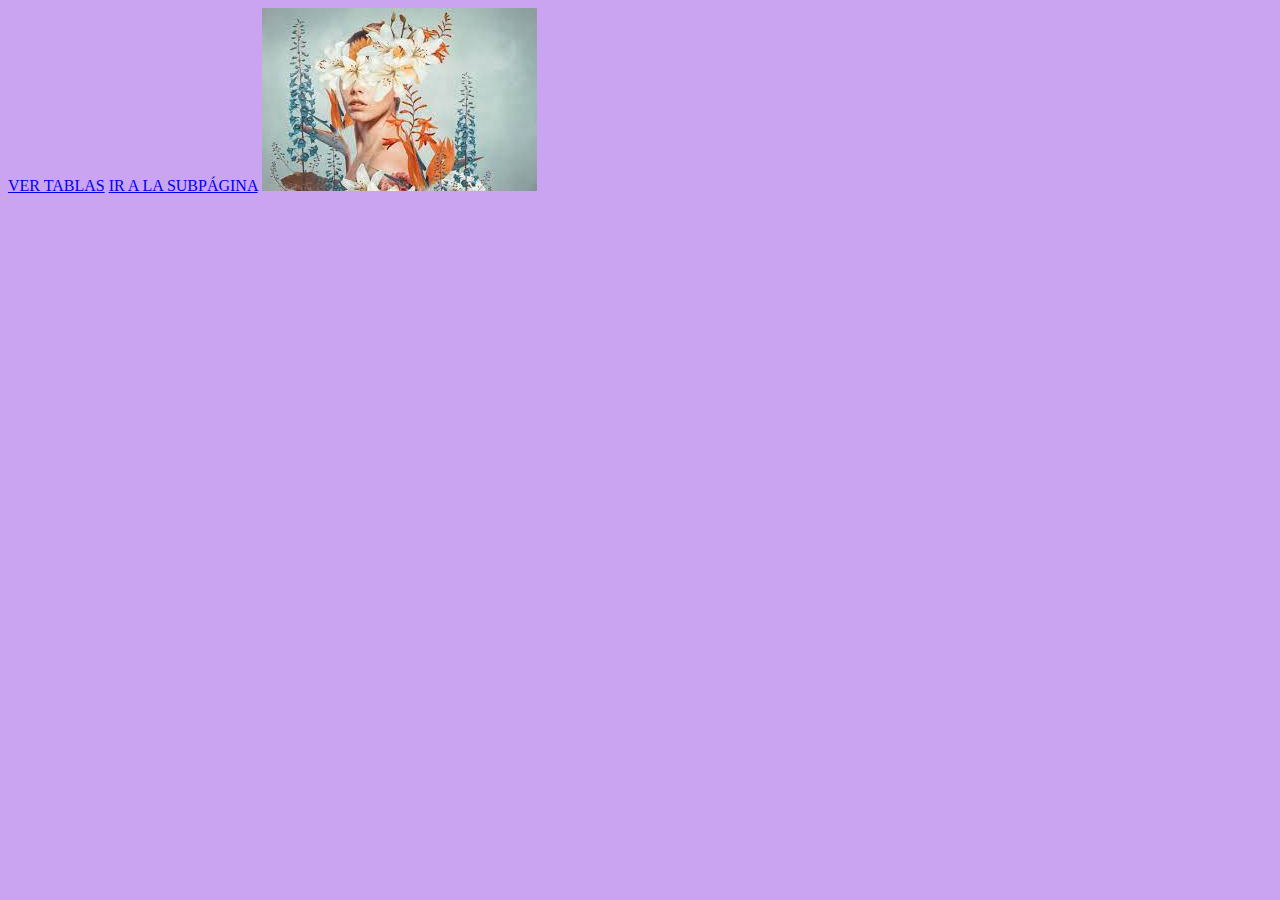
==== index.html @ 93c4b02c "CARGANDO ARCHIVOS DE TABLAS" ====
<!DOCTYPE html>
<html lang="en">
<head>
    <meta charset="UTF-8">
    <meta http-equiv="X-UA-Compatible" content="IE=edge">
    <meta name="viewport" content="width=device-width, initial-scale=1.0">
    <title>PROYECTO WEB</title>
    <link rel="stylesheet" href="css/style.css">
</head>
<body>
    <a href="html/tablas.html">VER TABLAS</a>
 <a href="html/subpagina.html">IR A LA SUBPÁGINA</a>
    <img src="img/descarga.jpg" alt="Surrealismo">
        <script src="js/myjs.js"></script>
      
</body>

</html>
---- css/style.css ----
body{
    background-color: rgb(202, 164, 240);
}
h1{
    text-align: left;
   
}
tr:hover{
    background-color: rgb(69, 165, 182);
   
}

thead{border: violet;}
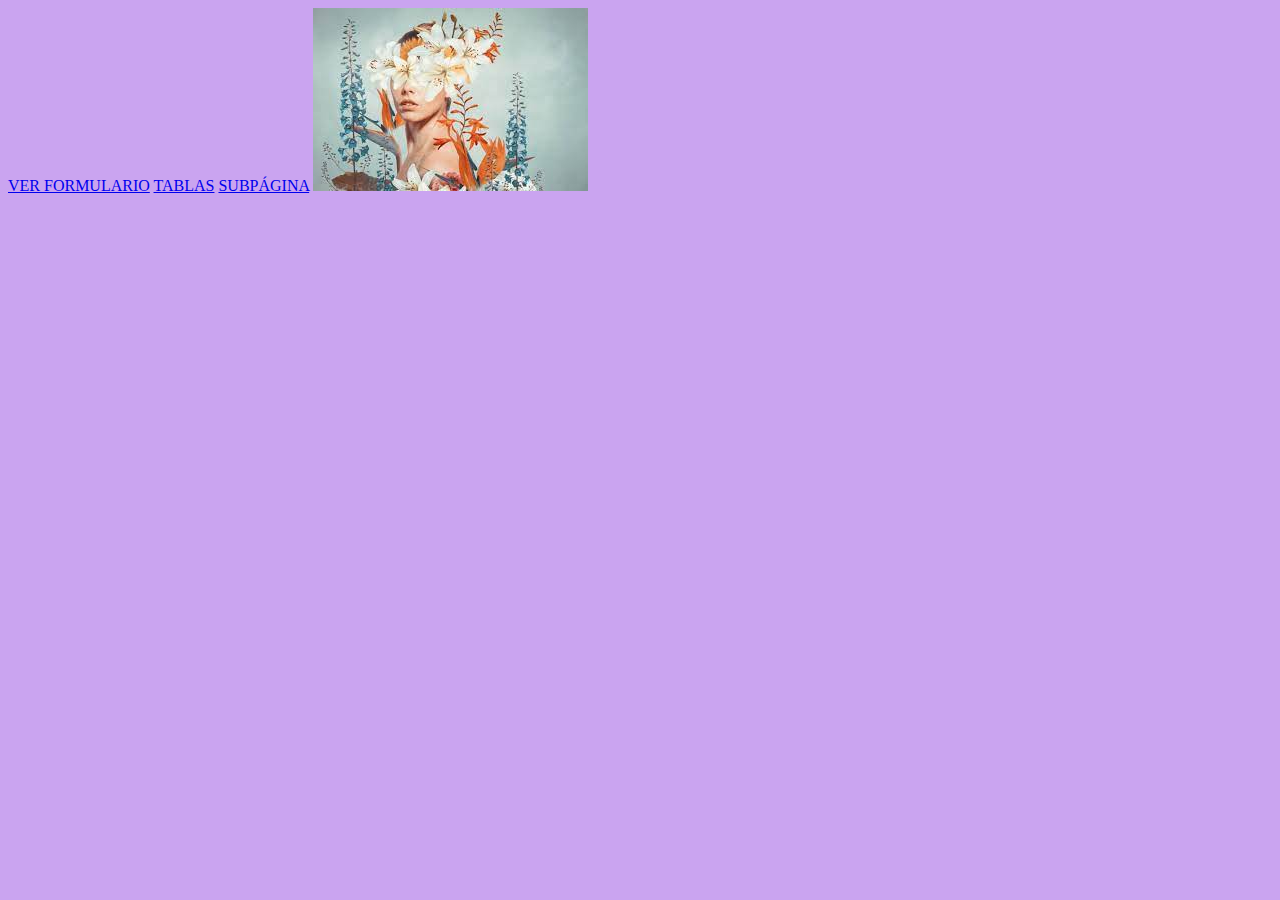
==== commit 22a42c46: "script form" ====
--- a/index.html
+++ b/index.html
@@ -8,10 +8,11 @@
     <link rel="stylesheet" href="css/style.css">
 </head>
 <body>
-    <a href="html/tablas.html">VER TABLAS</a>
- <a href="html/subpagina.html">IR A LA SUBPÁGINA</a>
+    <a href="html/formulario.html">VER FORMULARIO</a>
+    <a href="html/tablas.html">TABLAS</a>
+    <a href="html/subpagina.html">SUBPÁGINA</a>
     <img src="img/descarga.jpg" alt="Surrealismo">
-        <script src="js/myjs.js"></script>
+    <script src="js/myjs.js"></script>
       
 </body>
 
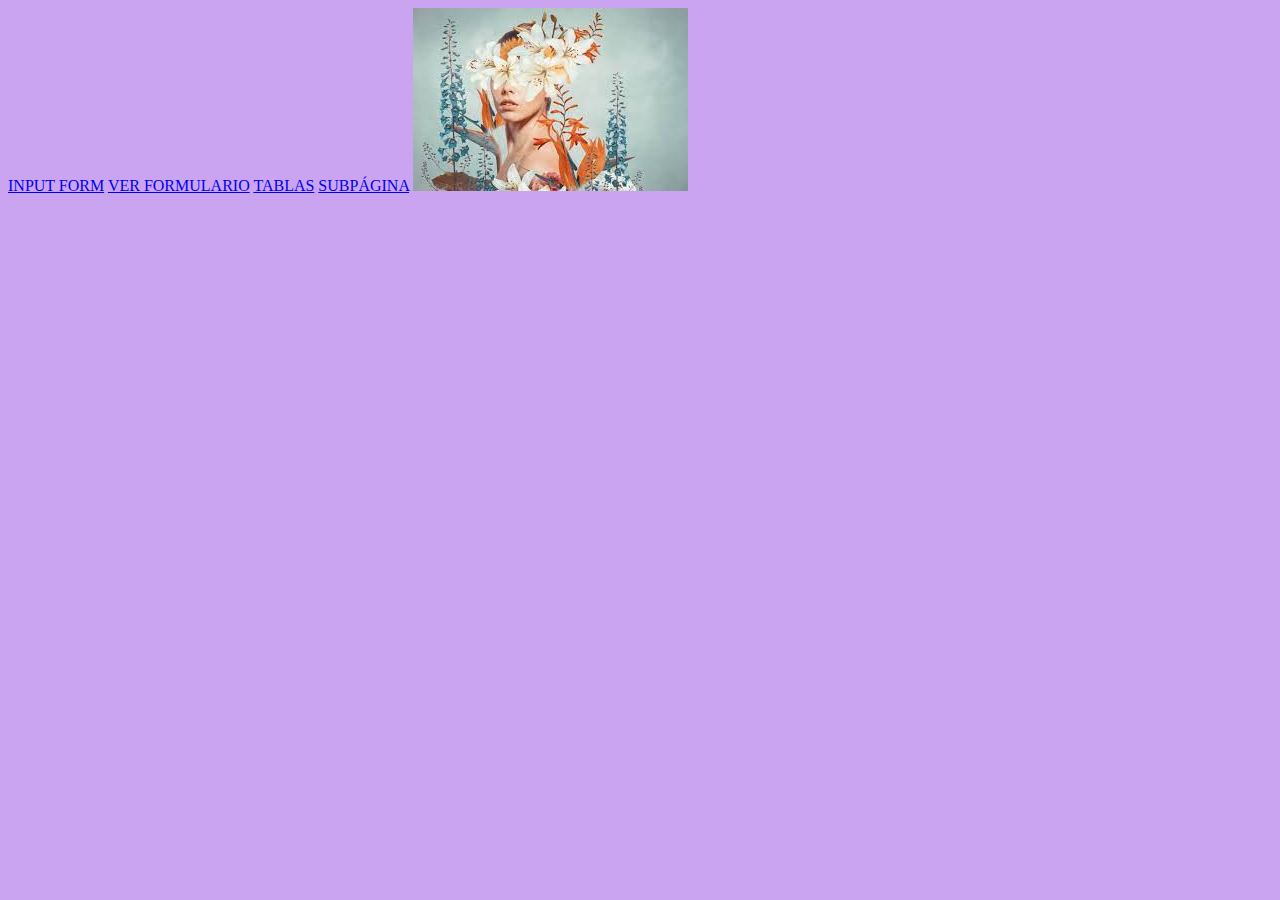
==== commit 151c27c4: "add file update" ====
--- a/index.html
+++ b/index.html
@@ -8,11 +8,13 @@
     <link rel="stylesheet" href="css/style.css">
 </head>
 <body>
+    <a href="html/newform.html">INPUT FORM</a>
     <a href="html/formulario.html">VER FORMULARIO</a>
     <a href="html/tablas.html">TABLAS</a>
     <a href="html/subpagina.html">SUBPÁGINA</a>
     <img src="img/descarga.jpg" alt="Surrealismo">
     <script src="js/myjs.js"></script>
+
       
 </body>
 
--- a/css/style.css
+++ b/css/style.css
@@ -10,4 +10,38 @@
    
 }
 
-thead{border: violet;}+thead{border: violet;}
+
+/* estilo por etiqueta */
+input,textarea{
+    border: 1px solid brown;
+    border-radius: 3px;
+    background-color: rgb(123, 189, 107);
+
+
+
+}
+
+
+/* estilo por id*/
+
+#nombre{
+    border: 1px solid brown;
+    border-radius: 3px;
+    background-color: rgb(123, 189, 107);
+
+
+
+}
+ 
+/* estilo por clase */
+.input_class{
+    border: 1px solid brown;
+    border-radius: 3px;
+    background-color: rgb(123, 189, 107);
+
+
+
+}
+
+
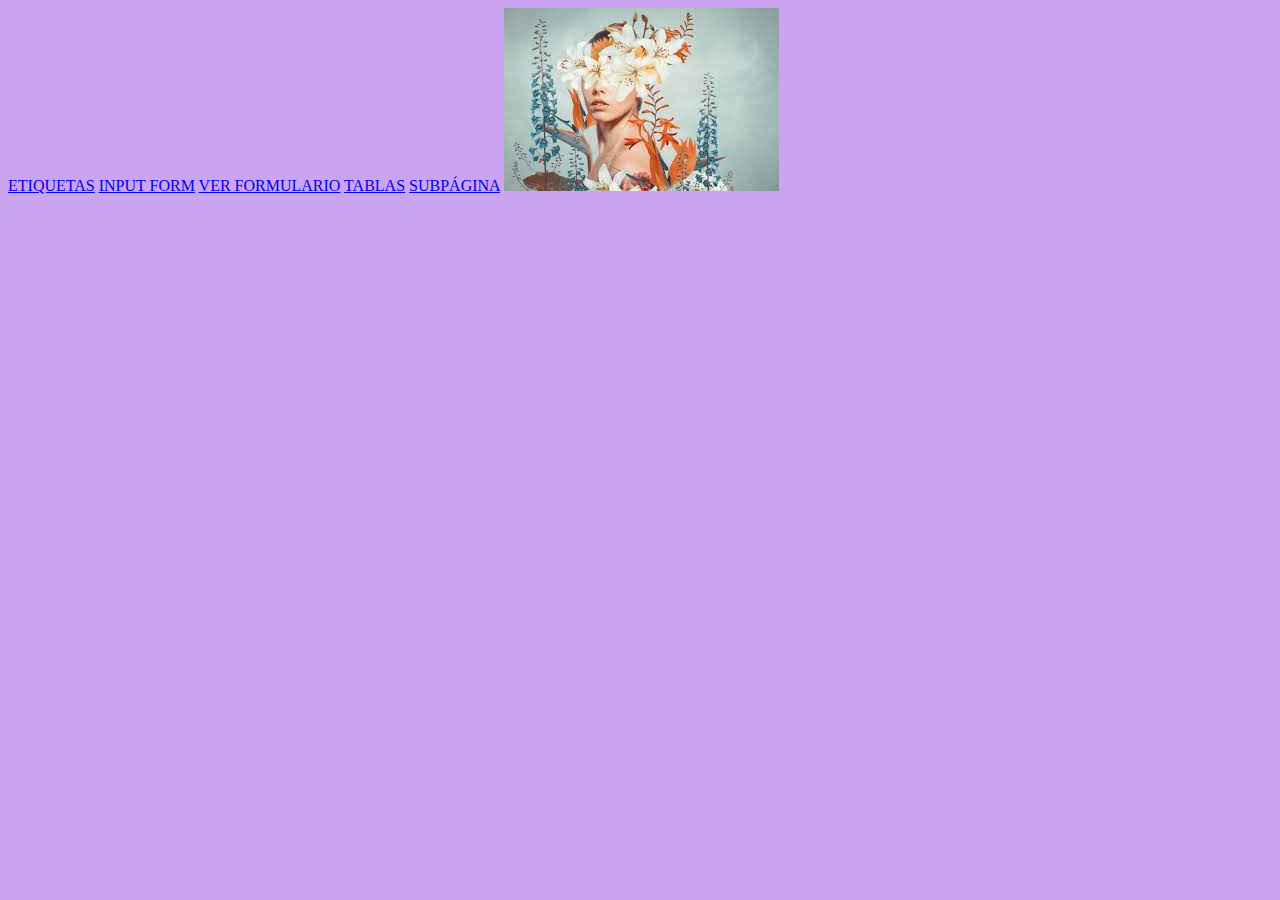
==== commit 47a3116a: "Agregando nuevos archivos" ====
--- a/index.html
+++ b/index.html
@@ -8,6 +8,7 @@
     <link rel="stylesheet" href="css/style.css">
 </head>
 <body>
+    <a href="html/etiquetas.html">ETIQUETAS</a>
     <a href="html/newform.html">INPUT FORM</a>
     <a href="html/formulario.html">VER FORMULARIO</a>
     <a href="html/tablas.html">TABLAS</a>
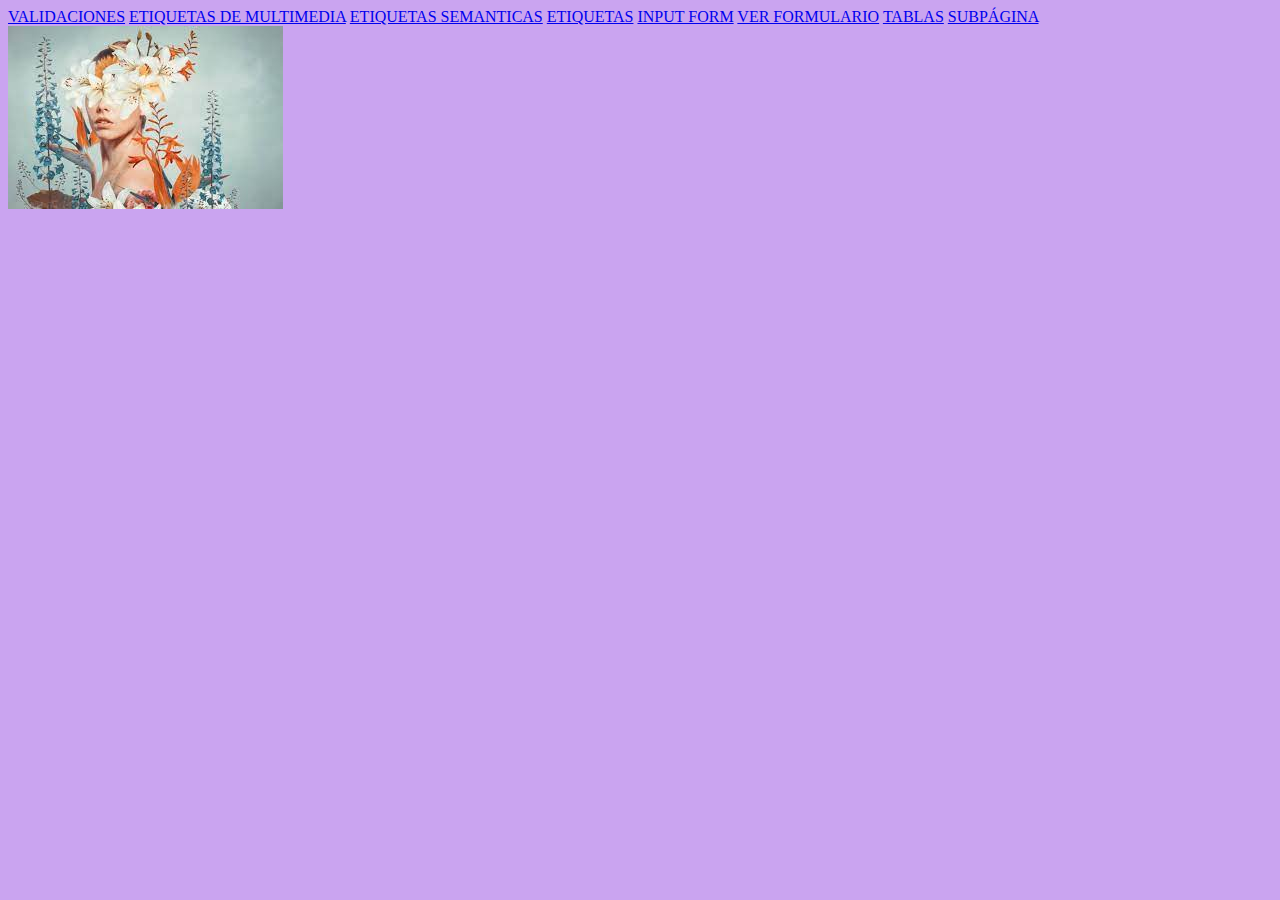
==== commit 2444a199: "Agregando Etiquetas de Semántica" ====
--- a/index.html
+++ b/index.html
@@ -8,6 +8,9 @@
     <link rel="stylesheet" href="css/style.css">
 </head>
 <body>
+    <a href="html/validaciones.html">VALIDACIONES</a>
+    <a href="html/multimedia.html">ETIQUETAS DE MULTIMEDIA</a>
+    <a href="html/semanticas.html">ETIQUETAS SEMANTICAS</a>
     <a href="html/etiquetas.html">ETIQUETAS</a>
     <a href="html/newform.html">INPUT FORM</a>
     <a href="html/formulario.html">VER FORMULARIO</a>
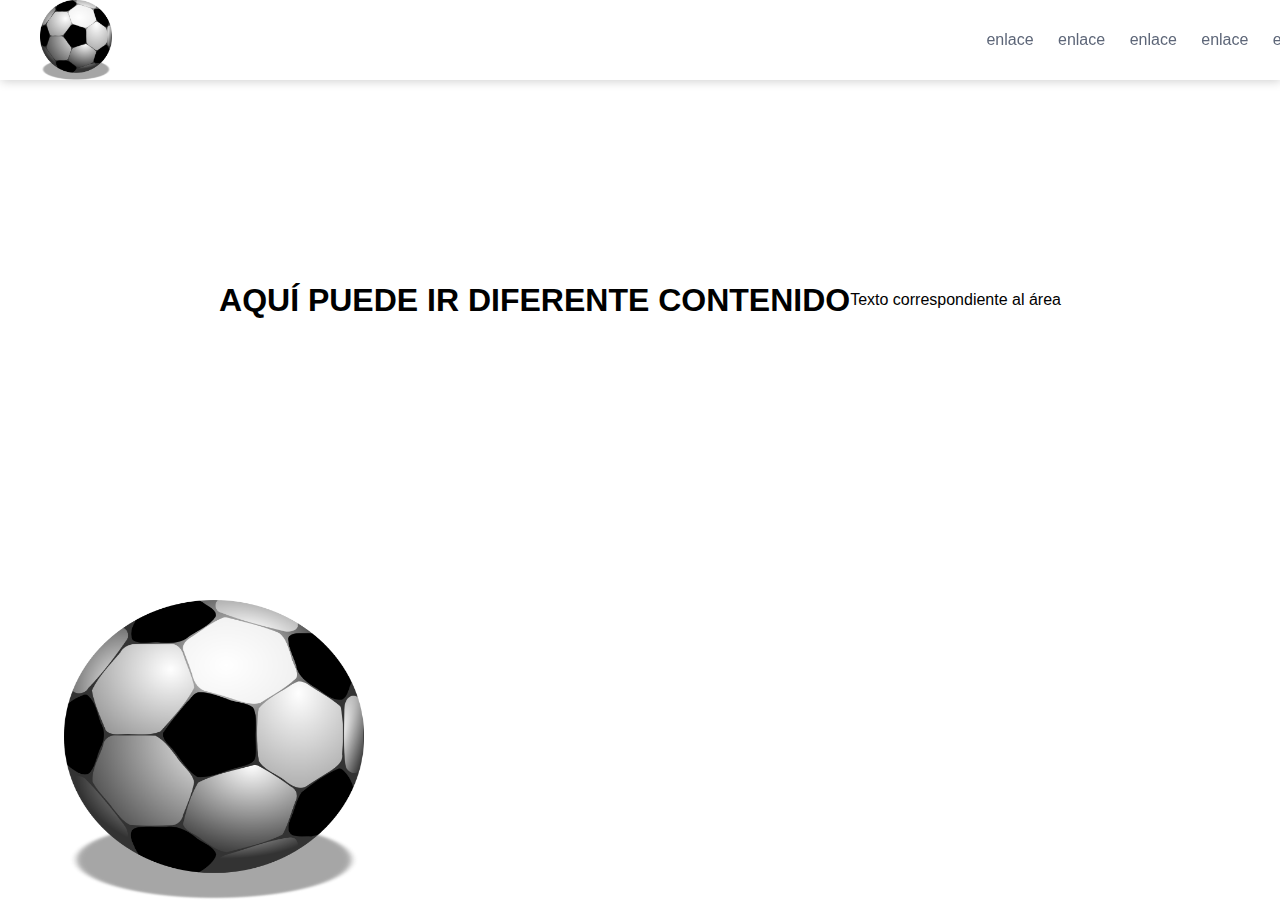
==== commit 6b8d00e5: "update file" ====
--- a/index.html
+++ b/index.html
@@ -5,21 +5,36 @@
     <meta http-equiv="X-UA-Compatible" content="IE=edge">
     <meta name="viewport" content="width=device-width, initial-scale=1.0">
     <title>PROYECTO WEB</title>
+    <link rel="icon" href="img/balon.png" type="image/png">
     <link rel="stylesheet" href="css/style.css">
 </head>
 <body>
-    <a href="html/validaciones.html">VALIDACIONES</a>
-    <a href="html/multimedia.html">ETIQUETAS DE MULTIMEDIA</a>
-    <a href="html/semanticas.html">ETIQUETAS SEMANTICAS</a>
-    <a href="html/etiquetas.html">ETIQUETAS</a>
-    <a href="html/newform.html">INPUT FORM</a>
-    <a href="html/formulario.html">VER FORMULARIO</a>
-    <a href="html/tablas.html">TABLAS</a>
-    <a href="html/subpagina.html">SUBPÁGINA</a>
-    <img src="img/descarga.jpg" alt="Surrealismo">
-    <script src="js/myjs.js"></script>
-
-      
+   <header>
+    <!-- Menú de la página -->
+    <nav>
+        <section class="contenedor nav">
+            <div class="logo">
+                <img src="img/balon.png" alt="IMAGEN DE BALÓN">
+            </div>
+            <div class="enlaces_header">
+                <a href="">enlace</a>
+                <a href="">enlace</a>
+                <a href="">enlace</a>
+                <a href="">enlace</a>
+                <a href="">enlace</a>
+            </div>
+        </section>
+    </nav>
+    <!-- Contenedor de la pagina  -->
+    <div class="contenedor">
+        <section class="contenido_header">
+            <section class="text_header"></section>
+            <h1>AQUÍ PUEDE IR DIFERENTE CONTENIDO</h1>
+            <p>Texto correspondiente al área</p>
+        </section> 
+        <img id="foto_perfil" src="img/balon.png" alt="ESTA ES UNA IMAGEN DE BALÓN">
+    </section>
+    </div>
+   </header>     
 </body>
-
 </html>--- a/css/style.css
+++ b/css/style.css
@@ -1,47 +1,61 @@
-body{
-    background-color: rgb(202, 164, 240);
-}
-h1{
-    text-align: left;
-   
-}
-tr:hover{
-    background-color: rgb(69, 165, 182);
-   
+*{
+    margin: 0;
+    padding: 0;
 }
 
-thead{border: violet;}
+body{
+    font-family: 'Roboto', sans-serif;
+}
 
-/* estilo por etiqueta */
-input,textarea{
-    border: 1px solid brown;
-    border-radius: 3px;
-    background-color: rgb(123, 189, 107);
+.contenedor{
+    width: 90%;
+    max-width: 1500px;
+    margin: auto;
+}
 
-
+nav{
+    width: 100%;
+    height: 80px;
+    background: #fff;
+    border-bottom: 1px, solid transparent;
+    box-shadow: 1px 1px 10px 0 rgba(0,0,0,.2);
+    position: fixed;
+    top: 0;
+    z-index: 100; 
 
 }
 
-
-/* estilo por id*/
-
-#nombre{
-    border: 1px solid brown;
-    border-radius: 3px;
-    background-color: rgb(123, 189, 107);
-
-
-
-}
- 
-/* estilo por clase */
-.input_class{
-    border: 1px solid brown;
-    border-radius: 3px;
-    background-color: rgb(123, 189, 107);
-
-
-
+.nav{
+    display: flex;
+    justify-content: space-between;
+    height: 80px;
+    width: 100%;
+    align-items: center;
+    padding: 0 40px;
+    
 }
 
+.nav .logo{
+    height: 80px;
+}
 
+.nav .logo img{
+    height: 100%;
+}
+
+.nav .enlaces_header a{
+    color: #5d6678;
+    text-decoration: none;
+    margin-left: 20px;
+}
+.contenido_header{
+    width: 100%;
+    height: 600px;
+    display: flex;
+    justify-content: center;
+    align-items: center;
+}
+#foto_perfil{
+    height: 300px;
+    width: 300px;
+}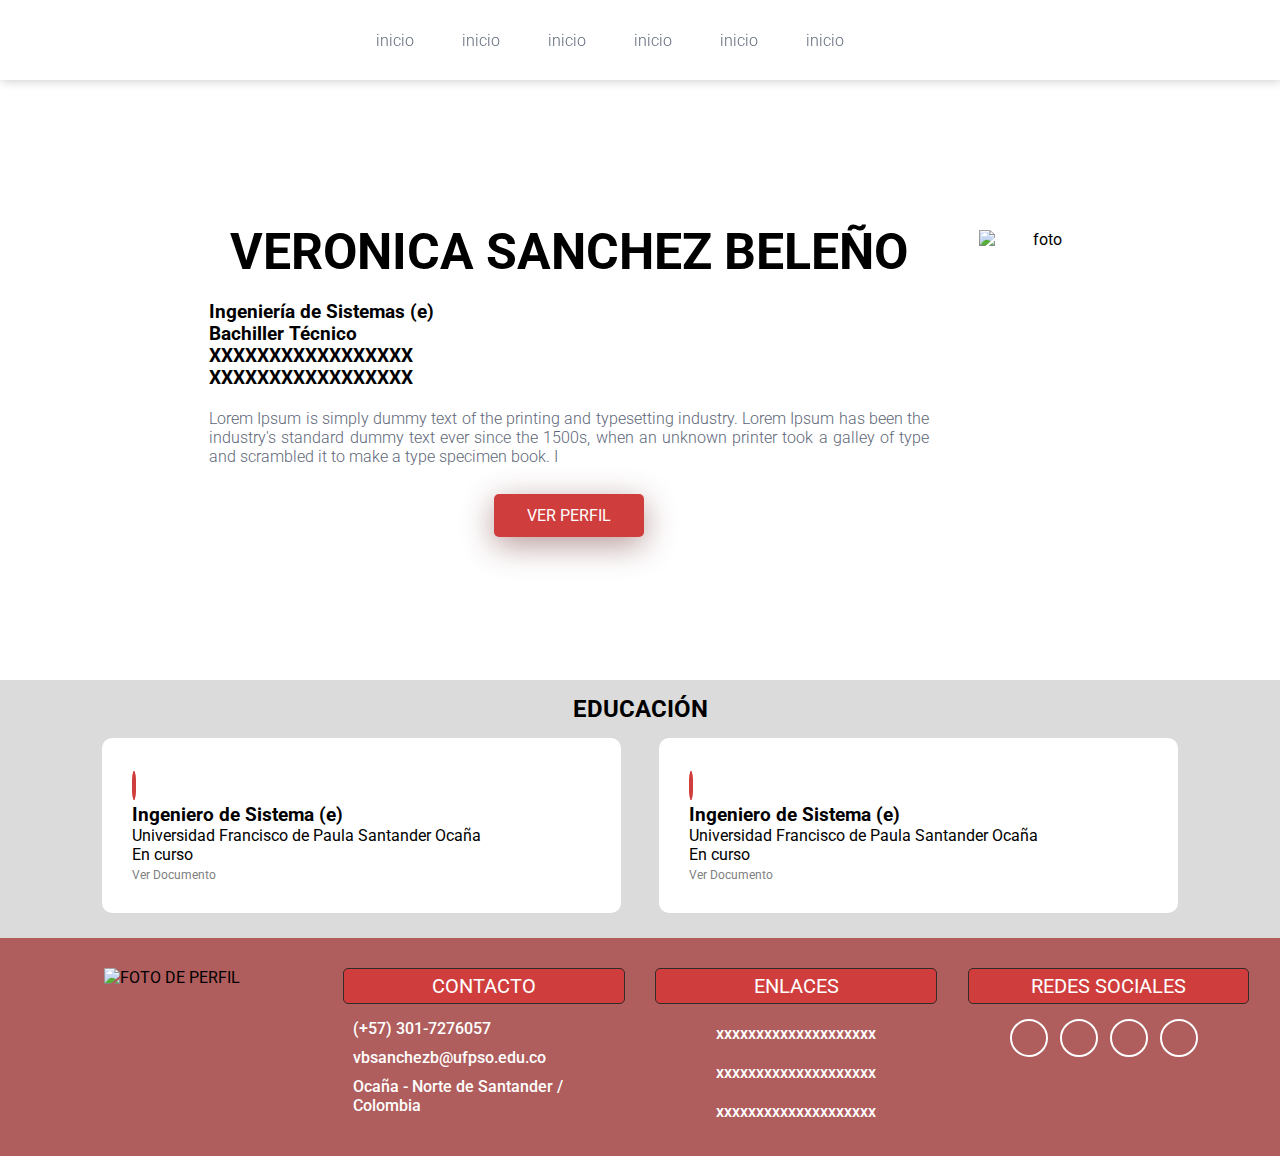
==== commit 786c92b5: "Agregando archivos HV" ====
--- a/index.html
+++ b/index.html
@@ -4,37 +4,116 @@
     <meta charset="UTF-8">
     <meta http-equiv="X-UA-Compatible" content="IE=edge">
     <meta name="viewport" content="width=device-width, initial-scale=1.0">
-    <title>PROYECTO WEB</title>
-    <link rel="icon" href="img/balon.png" type="image/png">
-    <link rel="stylesheet" href="css/style.css">
+    <meta name="description" content="Hoja de vida, Curriculum Vitae de Veronica Sanchez">
+    <meta name="title" content="Hoja de Vida de Veronica Sanchez">
+    <meta name="keywords" content="Hoja de Vida, Curriculum Vitae, HV, CV, Perfil Profesional">
+    <link rel="author" href="ENLACE DE LINKEDIN">
+    <link rel="icon" href="" type="">
+    <link rel="icon" href="./img/foto.jpeg" type="">
+    <title>Hoja de Vida - Veronica Sanchez</title>
+    <link href="https://fonts.googleapis.com/css?family=Roboto:100,300,400,700&display=swap" rel="stylesheet">
+    <link rel="stylesheet" href="css/estilo.css">
 </head>
 <body>
-   <header>
-    <!-- Menú de la página -->
-    <nav>
-        <section class="contenedor nav">
-            <div class="logo">
-                <img src="img/balon.png" alt="IMAGEN DE BALÓN">
+    <header id="inicio">
+        <nav>
+            <section class="contenedor nav">
+                <div class="enlaces-header">
+                    <a href="#">inicio</a>
+                    <a href="#">inicio</a>
+                    <a href="#">inicio</a>
+                    <a href="#">inicio</a>
+                    <a href="#">inicio</a>
+                    <a href="#">inicio</a>
+                </div>
+                <div class="hamburguer">
+                    <i class="fa-solid fa-bars"></i>
+                </div>
+            </section>
+        </nav>
+        <div class="contenedor">
+            <section class="contenido-header">
+                <section class="textos-header">
+                    <h1>VERONICA SANCHEZ BELEÑO</h1>
+                    <div class="titulospro">
+                        <h3><i class="fa-solid fa-circle-check"></i>  Ingeniería de Sistemas (e)</h3>
+                        <h3><i class="fa-solid fa-circle-check"></i>  Bachiller Técnico</h3>
+                        <h3><i class="fa-solid fa-circle-check"></i>  XXXXXXXXXXXXXXXXX</h3>
+                        <h3><i class="fa-solid fa-circle-check"></i>  XXXXXXXXXXXXXXXXX</h3>
+                    </div>
+                    <p>Lorem Ipsum is simply dummy text of the printing and typesetting industry. Lorem Ipsum has been the industry's standard dummy text ever since the 1500s, when an unknown printer took a galley of type and scrambled it to make a type specimen book. I</p>
+                    <a href="#" target="_blank">Ver Perfil</a>
+                </section>
+                <img src="../img/foto.png" alt="foto">
+            </section>
+        </div>
+    </header>
+    <!-- EDUCATION -->
+    <section class="section-education">
+        <div class="contenedor">
+            <div class="title">
+                <h2>Educación</h2>
             </div>
-            <div class="enlaces_header">
-                <a href="">enlace</a>
-                <a href="">enlace</a>
-                <a href="">enlace</a>
-                <a href="">enlace</a>
-                <a href="">enlace</a>
+            <div class="content-education">
+            <div class="education">
+                <i class="fa-solid fa-school"></i>
+                <h3>Ingeniero de Sistema (e)</h3>
+                <p>Universidad Francisco de Paula Santander Ocaña</p>
+                <p>En curso</p>
+                <a href="#" target="_blank">Ver Documento</a>
             </div>
-        </section>
-    </nav>
-    <!-- Contenedor de la pagina  -->
-    <div class="contenedor">
-        <section class="contenido_header">
-            <section class="text_header"></section>
-            <h1>AQUÍ PUEDE IR DIFERENTE CONTENIDO</h1>
-            <p>Texto correspondiente al área</p>
-        </section> 
-        <img id="foto_perfil" src="img/balon.png" alt="ESTA ES UNA IMAGEN DE BALÓN">
+            <div class="education">
+                <i class="fa-solid fa-school"></i>
+                <h3>Ingeniero de Sistema (e)</h3>
+                <p>Universidad Francisco de Paula Santander Ocaña</p>
+                <p>En curso</p>
+                <a href="#" target="_blank">Ver Documento</a>
+                </div>
+            </div>
+        </div>
     </section>
-    </div>
-   </header>     
+
+    <!-- CERTIFICADOS -->
+
+        <!-- PIE DE PÁGINA -->
+    <footer>
+        <div class="partFooter">
+            <img src="../img/foto.png" alt="FOTO DE PERFIL">
+        </div>
+        <div class="partFooter">
+            <h4>CONTACTO</h4>
+            <div class="contact">
+                <i class="fa-sharp fa-solid fa-phone-volume"></i>
+                <p>(+57) 301-7276057</p>
+            </div> 
+            <div class="contact">
+                <i class="fa-solid fa-envelope"></i>
+                <p>vbsanchezb@ufpso.edu.co</p>
+            </div> 
+            <div class="contact">
+                <i class="fa-solid fa-location-dot"></i>
+                <p>Ocaña - Norte de Santander / Colombia</p>
+            </div> 
+            
+        </div>
+        <div class="partFooter">
+            <h4>ENLACES</h4>
+            <a href="#">xxxxxxxxxxxxxxxxxxxx</a>
+            <a href="#">xxxxxxxxxxxxxxxxxxxx</a>
+            <a href="#">xxxxxxxxxxxxxxxxxxxx</a>
+        </div>
+        <div class="partFooter">
+            <h4>REDES SOCIALES</h4>
+            <div class ="Social-Media" >
+                <a href="https://github.com/verosb" target="_blank"><i class="fa-brands fa-github"></i></a></a>
+                <a href="#"><i class="fa-brands fa-linkedin"></i></a>
+                <a href="#"><i class="fa-brands fa-instagram"></i></a>
+                <a href="#"><i class="fa-brands fa-whatsapp"></i></a>
+            </div>
+        </div>
+    </footer>
+    <script src="https://kit.fontawesome.com/31e7648e70.js" crossorigin="anonymous"></script>
+    <script src="js/myjs.js"></script>
+
 </body>
 </html>--- a/css/estilo.css
+++ b/css/estilo.css
@@ -0,0 +1,302 @@
+* {
+    margin: 0;
+    padding: 0;
+    box-sizing: border-box;
+}
+
+body {
+    font-family: 'Roboto', sans-serif;
+}
+
+h1 {
+    font-size: 50px;
+}
+
+
+.contenedor {
+    width: 90%;
+    max-width: 1400px;
+    margin: auto;
+    overflow: hidden;
+}
+
+header::before {
+    content: "";
+    display: block;
+    margin-bottom: 80px;
+}
+
+nav {
+    width: 100%;
+    height: 80px;
+    background: #fff;
+    border-bottom: 1px solid transparent;
+    box-shadow: 1px 1px 10px 0 rgba(0,0,0,.2);
+    position: fixed;
+    top: 0;
+    z-index: 100;
+}
+
+.nav {
+    display: flex;
+    height: 80px;
+    width: 100%;
+    align-items: center;
+}
+
+.enlaces-header {
+    font-weight: 300;
+    margin: auto;
+}
+
+.nav .enlaces-header a {
+    color: #5d6678;
+    text-decoration: none;
+    margin-left: 20px;
+    padding: 12px;
+    border-radius: 10px;
+}
+
+.nav .enlaces-header a:hover {
+    color: #fff;
+    background-color: #d03d3d;
+    border-color: #d03d3d;
+    transition: all ease-in-out .5s;
+}
+
+.hamburguer{
+    width: 80px;
+    height: 80px;
+    text-align: center;
+    z-index: 100;
+    cursor: pointer;
+    transition: color 0.5s ease-in;
+}
+
+.hamburguer>i{
+    font-size: 25px;
+    line-height: 80px;
+    display: none;
+}
+.titulospro {
+    text-align: left;
+    margin: 20px 0;
+}
+
+.contenido-header {
+    width: 80%;
+    height: 600px;
+    display: flex;
+    justify-content: space-between;
+    align-items: center;
+    text-align: center;
+    margin: 0 auto;
+}
+
+.contenido-header > img {
+    width: 300px;
+    height: 300px;
+    margin-left: 50px;
+    animation: ease-in animacion 0.5s;
+}
+
+.textos-header {
+    margin: 0 0 0 30px;
+}
+
+.contenido-header P {
+    font-weight: 300;
+    margin-top: 14px;
+    color: #5d6678;
+    text-align: justify;
+}
+
+@keyframes animacion {
+    0% { transform: scale(0); }
+    100% { transform: scale(1); }
+}
+
+.contenido-header a {
+    margin: 28px 0 0 0;
+    width: 150px;
+    display: inline-block;
+    background-color: #d03d3d;
+    text-align: center;
+    color: #fff;
+    text-decoration: none;
+    padding: 12px 0;
+    border-radius: 5px;
+    font-weight: 400;
+    font-size: 16px;
+    text-transform: uppercase;
+    box-shadow: 0 8px 32px rgba(97, 31, 31, 0.46);
+}
+/*##############################EDUCATION#####################################*/
+.section-education{
+background-color: #dbdbdb;
+
+}
+.section-education .title{
+    display: block;
+    margin: 15px 0;
+    text-align: center;
+    text-transform: uppercase;
+}
+.content-education{
+    display: flex;
+    flex-wrap: wrap;
+    justify-content: space-evenly;
+    margin-bottom: 25px;
+}
+.education{
+    width: 45%;
+    background-color: #fff;
+    border-radius: 10px;
+    padding: 30px;
+
+}
+.education i{
+    border: 2px solid #d03d3d;
+    border-radius: 50%;
+    background-color: #d03d3d;
+    color: #fff;
+    width: 40px;
+    height: 40px;
+    font-size: 22px;
+    text-align: center;
+    line-height: 36px;
+}
+.education a{
+    color: gray;
+    font-size: 12px;
+    text-decoration: none;
+    
+}
+.education:hover{
+    background-color: #d03d3d;
+    box-shadow: 0 0 8px gray;
+    transition: all ease-in-out .4s;
+    color: #fff;
+}
+.education a:hover{
+    color: #fff;
+}
+/*####################################FOOTER##################################*/
+footer{
+    background: rgb(175, 93, 93);
+    padding: 20px 0;
+    padding-top: 30px;
+    overflow: hidden;
+    display: flex;
+    flex-wrap: wrap;
+    justify-content: space-evenly;
+    margin:auto;
+
+}
+.partFooter{
+    width: 22%;
+    text-align: center;
+}
+.partFooter img{
+    width: 30%;
+
+}
+.partFooter h4{
+    color: white;
+    font-size: 20px;
+    font-weight: 400;
+    margin-bottom: 15px;
+    background-color: #d03d3d;
+    padding: 5px;
+    border-radius: 5px;
+    border: 1px solid rgb(51, 42, 42);
+}
+.contact {
+    margin: 10px;
+    display: block;
+    text-align: left;
+    color: #fff;
+
+}
+
+.contact > i{
+    float: left;
+    margin-right: 10px;   
+}
+
+.contact > p {
+    font-weight: 500;
+
+}
+
+.partFooter > a{
+    color: #fff;
+    display: block;
+    text-decoration: none;
+    margin-bottom: 10px;
+    font-weight: 500;
+    padding: 5px;
+    border-radius: 5px;
+
+}
+.partFooter > a:hover{
+    background-color: #d03d3d;
+    transition: all ease-in-out .6s;
+}
+.Social-Media > a > i{
+    color: #fff;
+    display: inline-block;
+    font-size: 25px;
+    border: 2px solid #fff;
+    border-radius: 50%;
+    width: 38px;
+    height: 38px;
+    line-height: 36px;
+    text-align: center;
+    cursor: pointer;
+    transition: all ease-in-out .3s;
+    margin-right: 8px;
+
+
+}
+.Social-Media > a > i:hover{
+    background-color: #683e3e;
+}
+
+/*####################################MEDIA QUERY##################################*/
+
+@media screen and (max-width:700px) {
+    .hamburguer{
+        display: block;
+    }
+    
+    .enlaces-header{
+        position: fixed;
+        background-color: #d03d3d;
+        top: 0;
+        right: 0;
+        width: 100%;
+        height: 100vh;
+        display: flex;
+        flex-direction: column;
+        align-items: center;
+        /*clip-path: circle(0.0% at 0 0%)*/
+
+    }
+    .nav .enlaces-header a{
+        color: #fff;
+        background-color: #f38d8d;
+        text-transform: uppercase;
+        font-weight: 800;
+        margin-top: 20px;
+        width: 50%;
+        text-align: center;
+    }
+    .nav .enlaces-header a:hover{
+        color: #d03d3d;
+        background-color: #fff;
+    }
+    .nav .hamburgueropen{
+        clip-path: circle(150.0% at 0 0);
+    }
+}